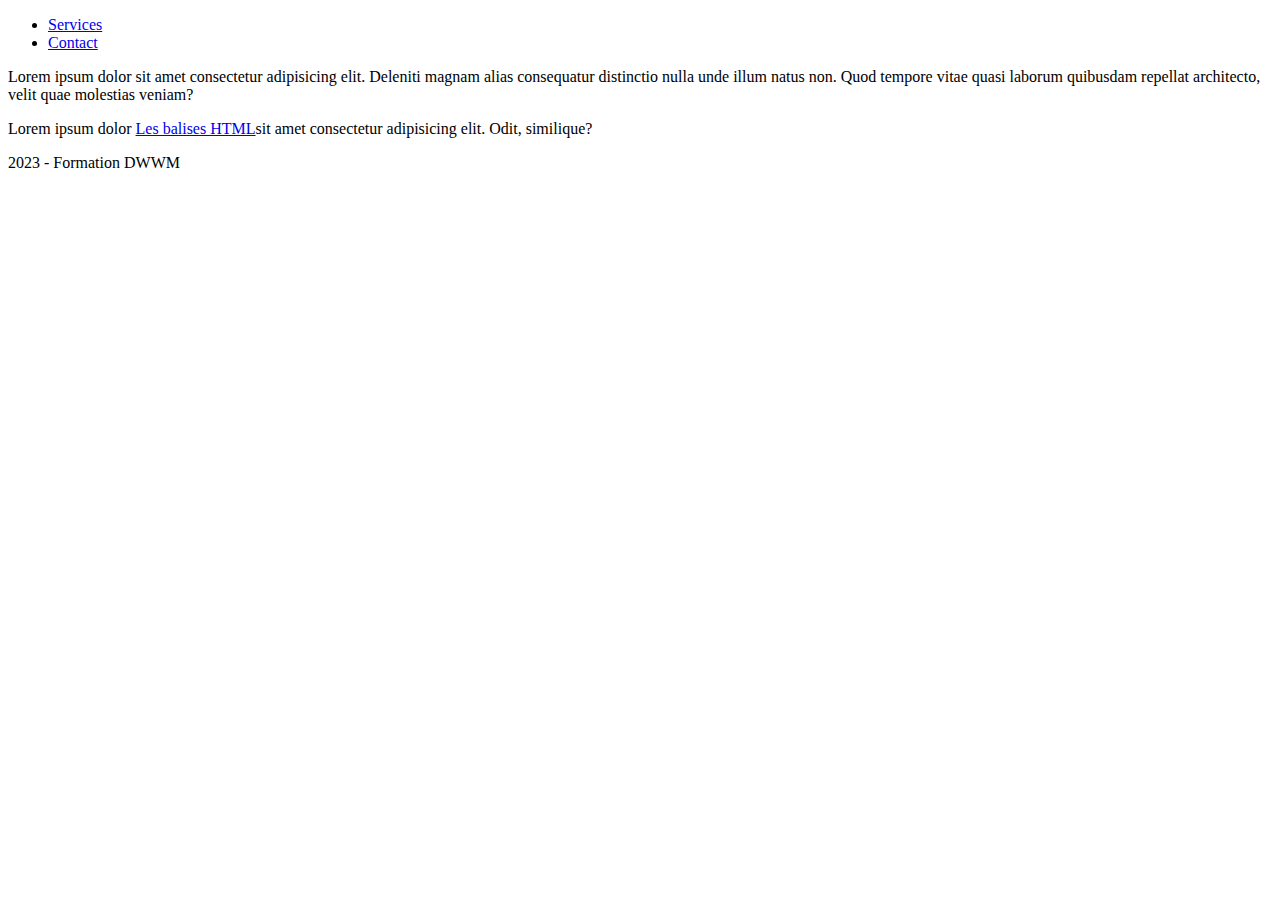
==== index.html @ 9cfcbe62 "Ajoute de plusieurs répertoires" ====
<!DOCTYPE html>
<html lang="fr">
  <head>
    <meta charset="UTF-8" />
    <meta name="viewport" content="width=device-width, initial-scale=1.0" />
    <title>HTML</title>
  </head>
  <body>
    <header>
      <nav>
        <ul>
          <li><a href="./Services/services.html">Services</a></li>
          <li><a href="./Contact/contact.html">Contact</a></li>
        </ul>
      </nav>
    </header>
    <main>
      <section>
        <p>
          Lorem ipsum dolor sit amet consectetur adipisicing elit. Deleniti
          magnam alias consequatur distinctio nulla unde illum natus non. Quod
          tempore vitae quasi laborum quibusdam repellat architecto, velit quae
          molestias veniam?
        </p>
        <p>
          Lorem ipsum dolor <a href="html.html"> Les balises HTML</a>sit amet
          consectetur adipisicing elit. Odit, similique?
        </p>
      </section>
    </main>
    <footer><p>2023 - Formation DWWM</p></footer>
  </body>
</html>
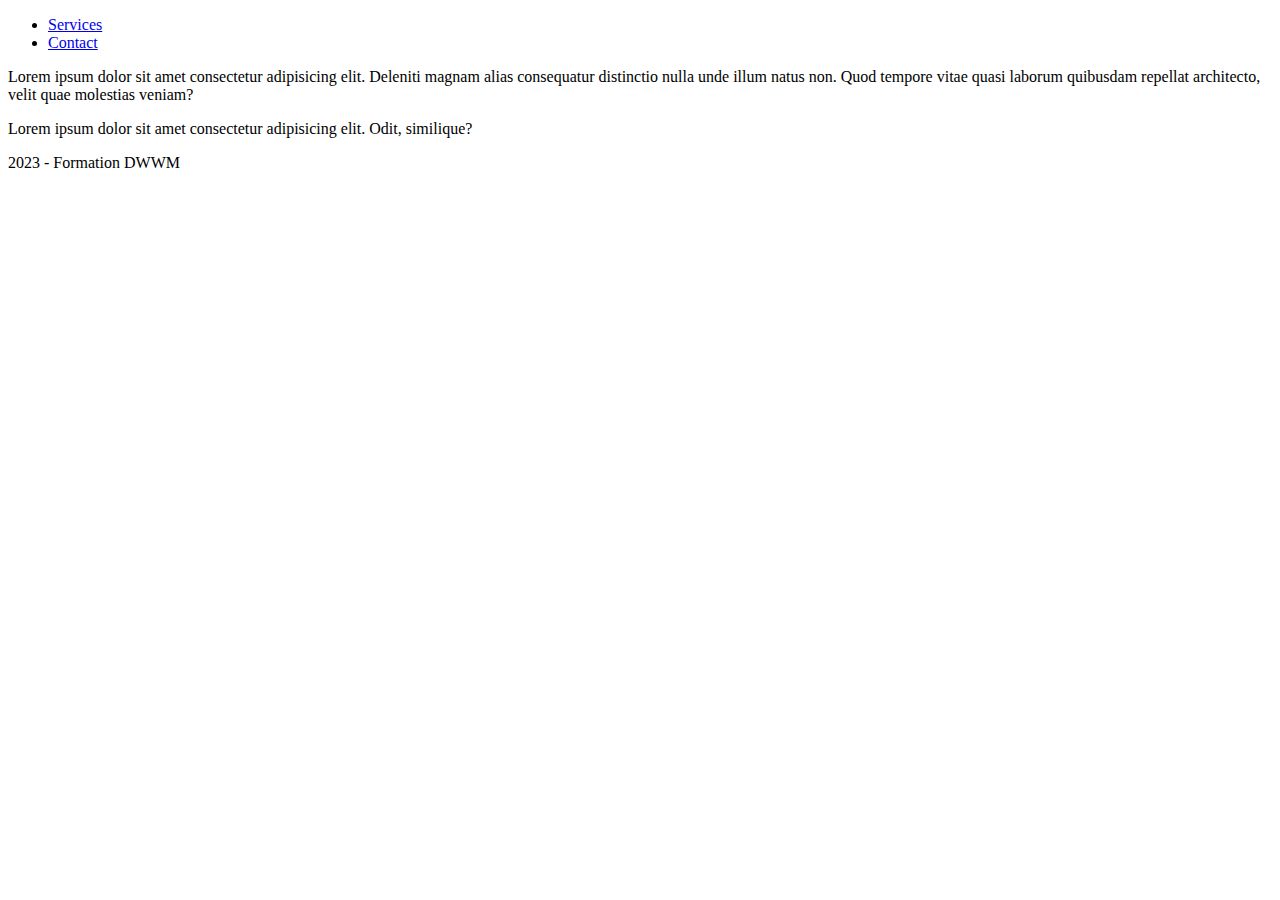
==== commit f8ebde58: "Changement de texte dans l'index" ====
--- a/index.html
+++ b/index.html
@@ -23,8 +23,7 @@
           molestias veniam?
         </p>
         <p>
-          Lorem ipsum dolor <a href="html.html"> Les balises HTML</a>sit amet
-          consectetur adipisicing elit. Odit, similique?
+          Lorem ipsum dolor sit amet consectetur adipisicing elit. Odit, similique?
         </p>
       </section>
     </main>
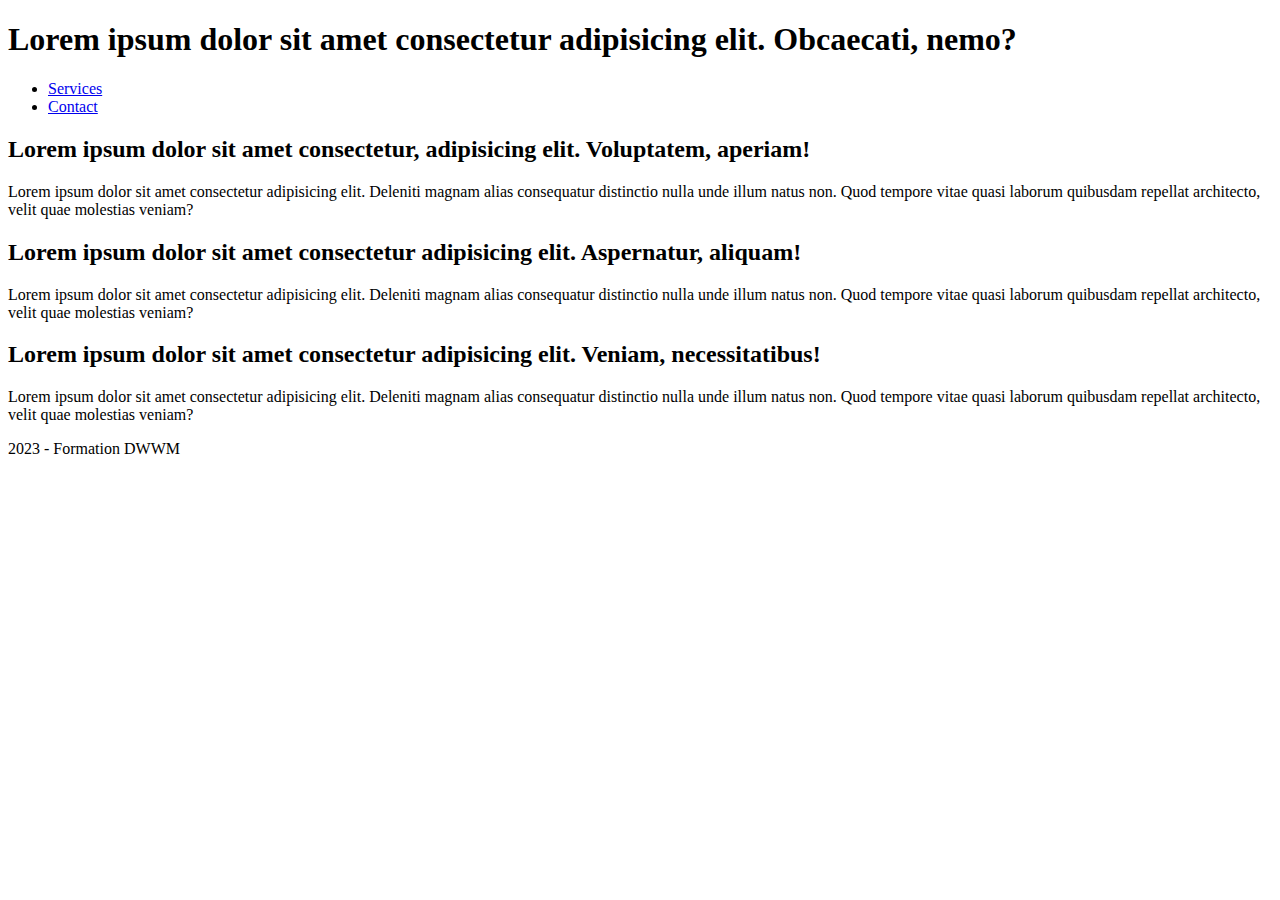
==== commit 3ea4e69e: "Ceppic-Css" ====
--- a/index.html
+++ b/index.html
@@ -3,10 +3,15 @@
   <head>
     <meta charset="UTF-8" />
     <meta name="viewport" content="width=device-width, initial-scale=1.0" />
+    <link rel="stylesheet" href="./assets/css/style css" />
     <title>HTML</title>
   </head>
   <body>
     <header>
+      <h1>
+        Lorem ipsum dolor sit amet consectetur adipisicing elit. Obcaecati,
+        nemo?
+      </h1>
       <nav>
         <ul>
           <li><a href="./Services/services.html">Services</a></li>
@@ -16,14 +21,39 @@
     </header>
     <main>
       <section>
+        <h2>
+          Lorem ipsum dolor sit amet consectetur, adipisicing elit. Voluptatem,
+          aperiam!
+        </h2>
         <p>
           Lorem ipsum dolor sit amet consectetur adipisicing elit. Deleniti
           magnam alias consequatur distinctio nulla unde illum natus non. Quod
           tempore vitae quasi laborum quibusdam repellat architecto, velit quae
           molestias veniam?
         </p>
+      </section>
+      <section>
+        <h2>
+          Lorem ipsum dolor sit amet consectetur adipisicing elit. Aspernatur,
+          aliquam!
+        </h2>
         <p>
-          Lorem ipsum dolor sit amet consectetur adipisicing elit. Odit, similique?
+          Lorem ipsum dolor sit amet consectetur adipisicing elit. Deleniti
+          magnam alias consequatur distinctio nulla unde illum natus non. Quod
+          tempore vitae quasi laborum quibusdam repellat architecto, velit quae
+          molestias veniam?
+        </p>
+      </section>
+      <section>
+        <h2>
+          Lorem ipsum dolor sit amet consectetur adipisicing elit. Veniam,
+          necessitatibus!
+        </h2>
+        <p>
+          Lorem ipsum dolor sit amet consectetur adipisicing elit. Deleniti
+          magnam alias consequatur distinctio nulla unde illum natus non. Quod
+          tempore vitae quasi laborum quibusdam repellat architecto, velit quae
+          molestias veniam?
         </p>
       </section>
     </main>
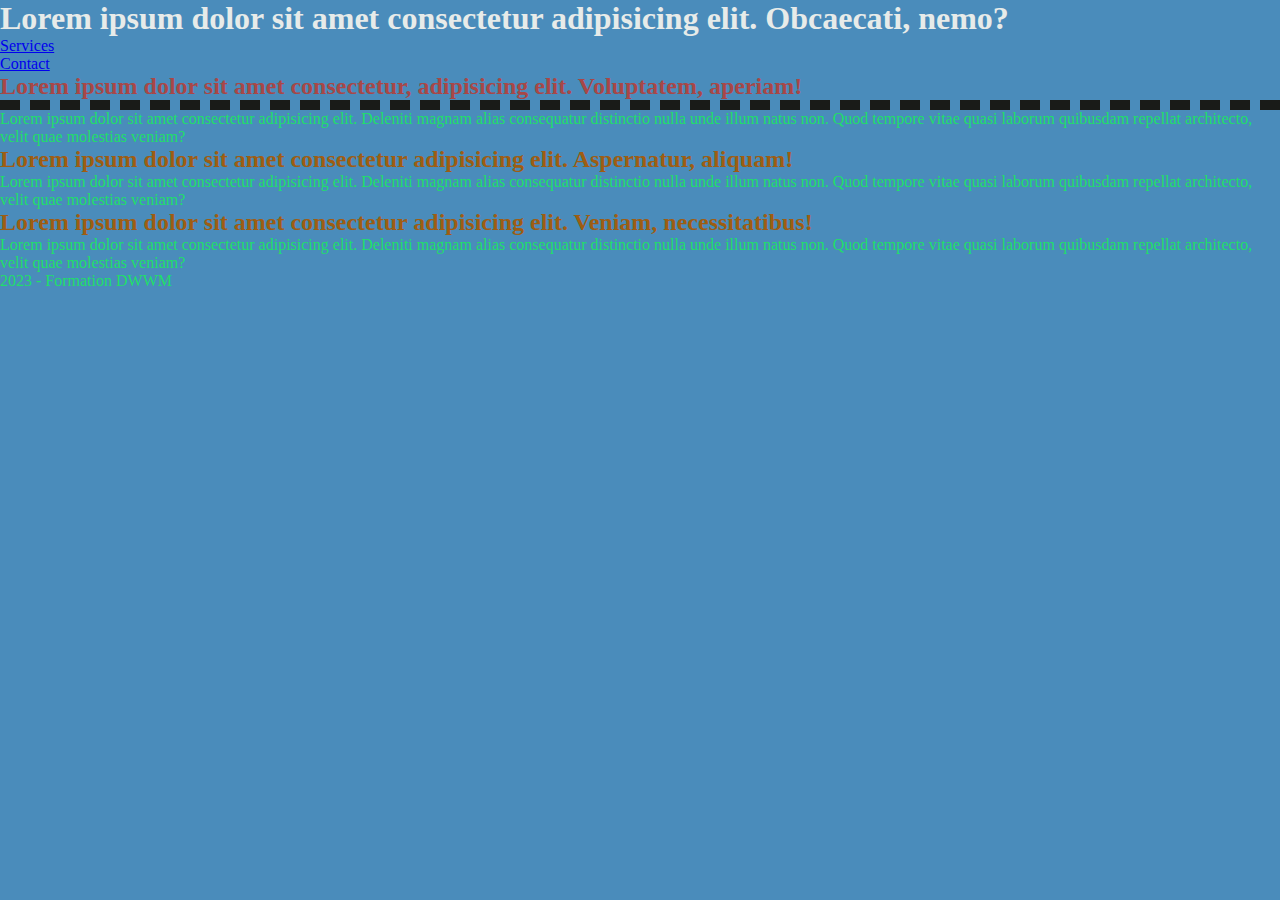
==== commit 154df527: "css suite" ====
--- a/index.html
+++ b/index.html
@@ -3,7 +3,7 @@
   <head>
     <meta charset="UTF-8" />
     <meta name="viewport" content="width=device-width, initial-scale=1.0" />
-    <link rel="stylesheet" href="./assets/css/style css" />
+    <link rel="stylesheet" href="./assets/css/style.css" />
     <title>HTML</title>
   </head>
   <body>
@@ -21,10 +21,11 @@
     </header>
     <main>
       <section>
-        <h2>
+        <h2 class="titre titre2">
           Lorem ipsum dolor sit amet consectetur, adipisicing elit. Voluptatem,
           aperiam!
         </h2>
+
         <p>
           Lorem ipsum dolor sit amet consectetur adipisicing elit. Deleniti
           magnam alias consequatur distinctio nulla unde illum natus non. Quod
--- a/assets/css/style.css
+++ b/assets/css/style.css
@@ -0,0 +1,19 @@
+* {
+  margin: 0;
+  padding: 0;
+}
+
+body {
+  color: rgb(158, 93, 18);
+  background-color: rgb(74, 140, 187);
+}
+header {
+  color: rgb(231, 235, 233);
+}
+p {
+  color: rgb(32, 223, 105);
+}
+
+.titre{color: rgb(168, 71, 71);}
+
+.titre2{border-bottom: 10px dashed rgb(25, 27, 24);}
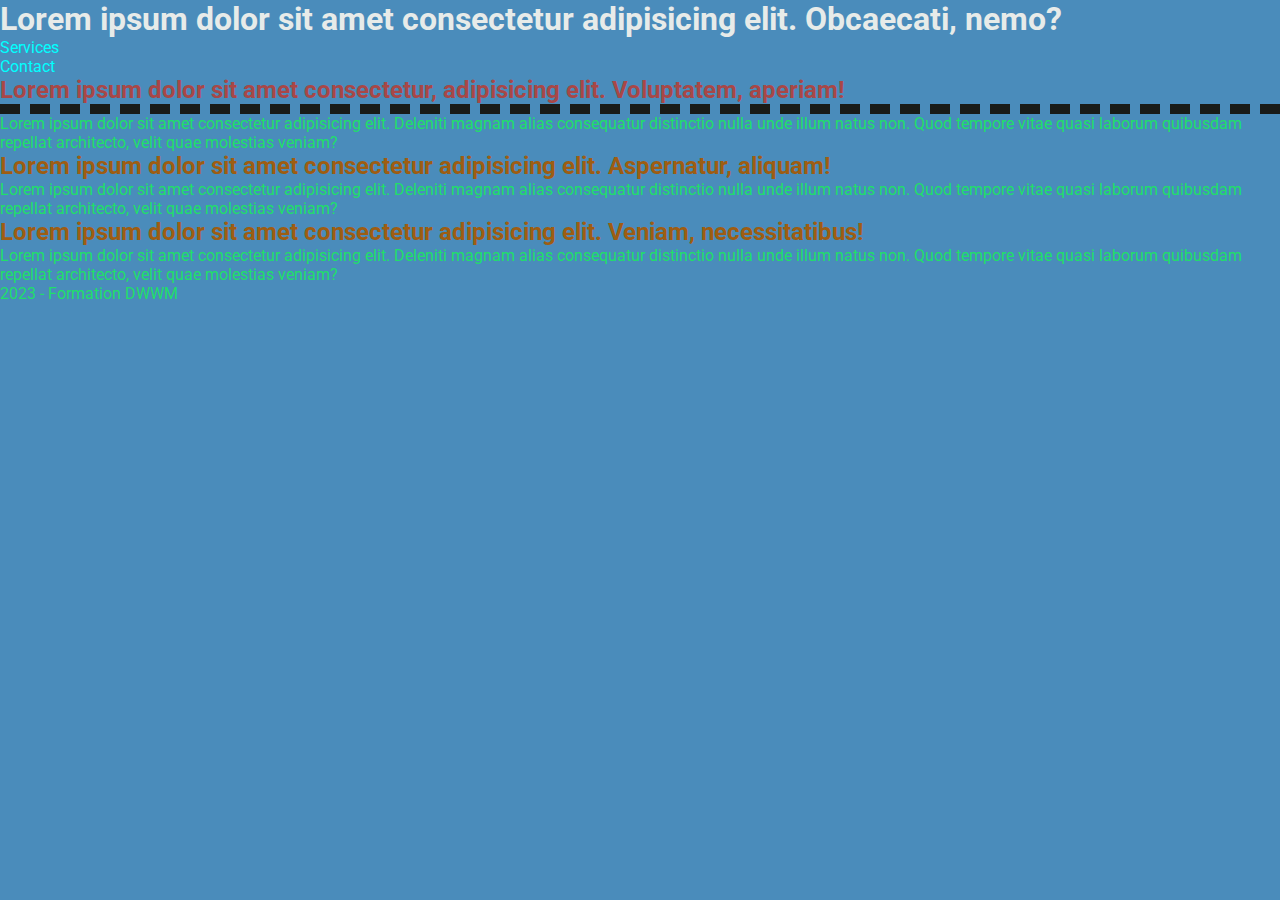
==== commit f9ca7a22: "css suite ..." ====
--- a/index.html
+++ b/index.html
@@ -3,6 +3,13 @@
   <head>
     <meta charset="UTF-8" />
     <meta name="viewport" content="width=device-width, initial-scale=1.0" />
+    <link rel="preconnect" href="https://fonts.googleapis.com" />
+    <link rel="preconnect" href="https://fonts.gstatic.com" crossorigin />
+    <link
+      href="https://fonts.googleapis.com/css2?family=Roboto:wght@100&display=swap"
+      rel="stylesheet"
+    />
+
     <link rel="stylesheet" href="./assets/css/style.css" />
     <title>HTML</title>
   </head>
--- a/assets/css/style.css
+++ b/assets/css/style.css
@@ -6,7 +6,9 @@
 body {
   color: rgb(158, 93, 18);
   background-color: rgb(74, 140, 187);
+  font-family: 'Roboto', sans-serif;
 }
+
 header {
   color: rgb(231, 235, 233);
 }
@@ -14,6 +16,22 @@
   color: rgb(32, 223, 105);
 }
 
-.titre{color: rgb(168, 71, 71);}
+.titre {
+  color: rgb(168, 71, 71);
+}
 
-.titre2{border-bottom: 10px dashed rgb(25, 27, 24);}
+.titre2 {
+  border-bottom: 10px dashed rgb(25, 27, 24);
+}
+a {
+  color: aqua;
+  text-decoration: none;
+}
+a:visited {
+  color: red;
+  text-decoration: underline;
+}
+a:hover{color: antiquewhite;
+text-decoration: none; }
+
+a:hover{color: blue;background-color: azure;}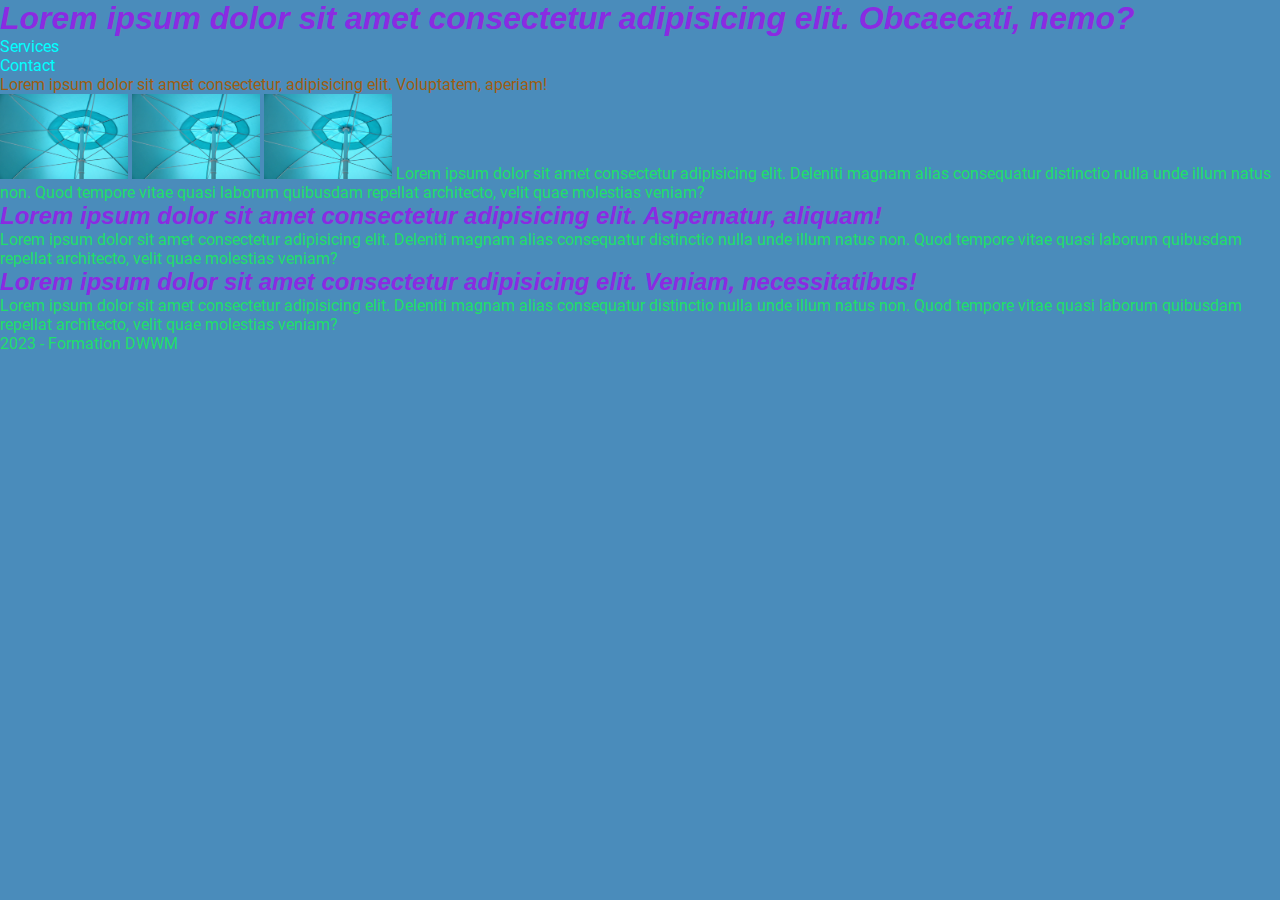
==== commit ca3c2084: "css suite ...." ====
--- a/index.html
+++ b/index.html
@@ -28,12 +28,15 @@
     </header>
     <main>
       <section>
-        <h2 class="titre titre2">
+        <!-- <h2 class="titre titre2"> -->
           Lorem ipsum dolor sit amet consectetur, adipisicing elit. Voluptatem,
           aperiam!
         </h2>
 
         <p>
+          <img src="./images/parasol-3578631_1280.jpg" alt="parasol-3578631_1280">
+          <img src="./images/parasol-3578631_1280.jpg" alt="parasol-3578631_1280">
+          <img src="./images/parasol-3578631_1280.jpg" alt="parasol-3578631_1280">
           Lorem ipsum dolor sit amet consectetur adipisicing elit. Deleniti
           magnam alias consequatur distinctio nulla unde illum natus non. Quod
           tempore vitae quasi laborum quibusdam repellat architecto, velit quae
--- a/assets/css/style.css
+++ b/assets/css/style.css
@@ -1,3 +1,8 @@
+@font-face {
+  font-family: Roboto;
+  src: url("../fonts/Roboto-Regular.ttf");
+}
+
 * {
   margin: 0;
   padding: 0;
@@ -6,7 +11,7 @@
 body {
   color: rgb(158, 93, 18);
   background-color: rgb(74, 140, 187);
-  font-family: 'Roboto', sans-serif;
+  font-family: "Roboto", sans-serif;
 }
 
 header {
@@ -14,6 +19,17 @@
 }
 p {
   color: rgb(32, 223, 105);
+}
+img {
+  width: 10%;
+  display: inline;
+}
+h1,
+h2 {
+  color: blueviolet;
+  font-family: Arial, sans-serif;
+  font-weight: 700;
+  font-style: italic;
 }
 
 .titre {
@@ -31,7 +47,12 @@
   color: red;
   text-decoration: underline;
 }
-a:hover{color: antiquewhite;
-text-decoration: none; }
+a:hover {
+  color: antiquewhite;
+  text-decoration: none;
+}
 
-a:hover{color: blue;background-color: azure;}+a:hover {
+  color: blue;
+  background-color: azure;
+}
